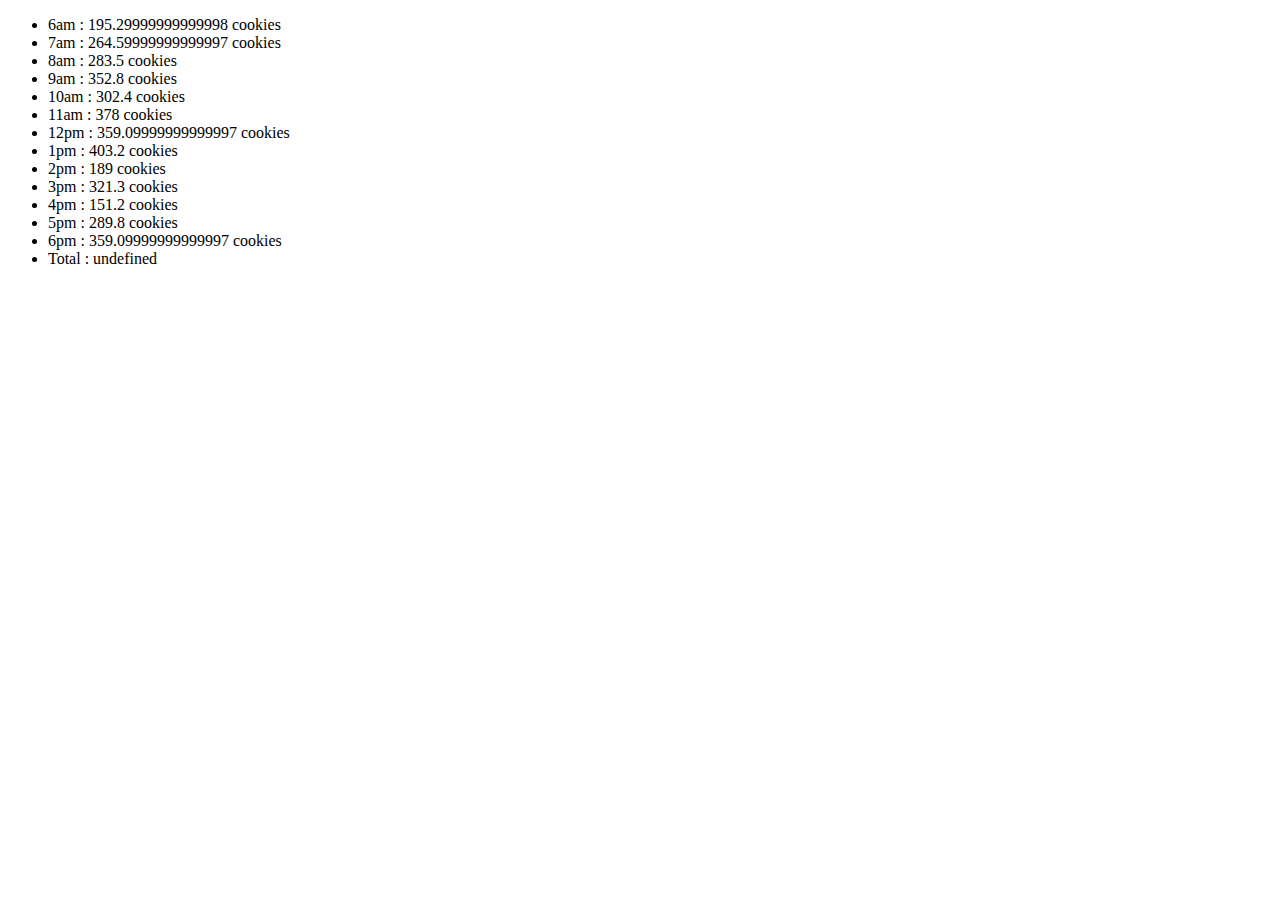
==== index.html @ 6004eba6 "working on objects" ====
<!DOCTYPE html>
<html lang="en">
<head>
    <meta charset="UTF-8">
    <meta name="viewport" content="width=device-width, initial-scale=1.0">
    <title>Document</title>
</head>
<body>
    <header></header>
    <main>
     <div id="salmonFish">


     </div>
    </main>
    <footer></footer>
<script src="app.js"></script>
</body>
</html>
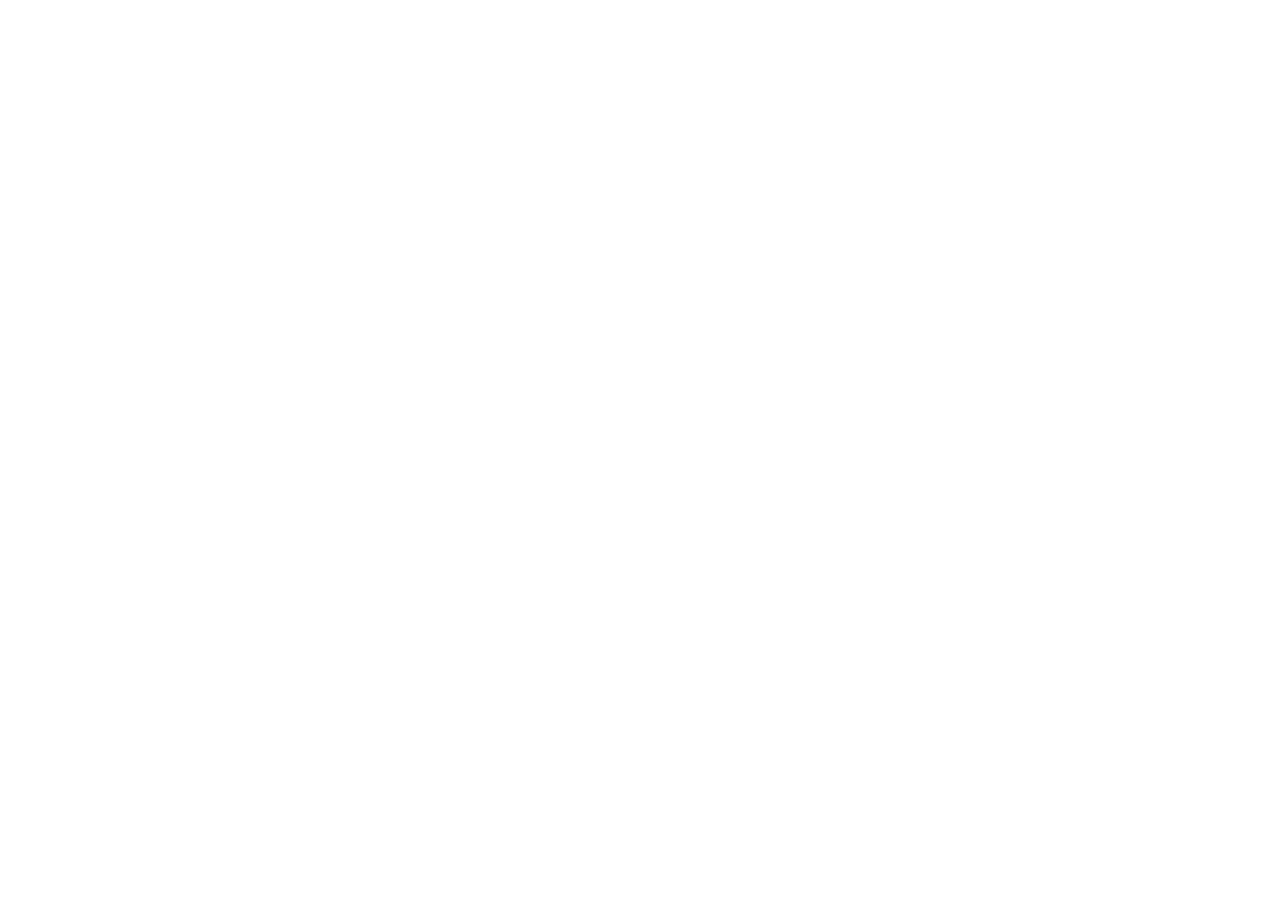
==== commit b01968e4: "working on the lab but its not done yet" ====
--- a/index.html
+++ b/index.html
@@ -4,6 +4,7 @@
     <meta charset="UTF-8">
     <meta name="viewport" content="width=device-width, initial-scale=1.0">
     <title>Document</title>
+    <link rel="stylesheet" href="css/Salmon.css">
 </head>
 <body>
     <header></header>
@@ -11,7 +12,31 @@
      <div id="salmonFish">
 
 
+
      </div>
+
+     <!-- <div>
+         <table border="2">
+             <tr>
+                <td>1</td><td>2</td><td>3</td><td>4</td><td>5</td><td>6</td><td>7</td><td>8</td><td>9</td><td>10</td><td>11</td><td>12</td><td>13</td><td>14</td><td>15</td><td>16</td>
+             </tr>
+             <tr>
+                <td>1</td><td>2</td><td>3</td><td>4</td><td>5</td><td>6</td><td>7</td><td>8</td><td>9</td><td>10</td><td>11</td><td>12</td><td>13</td><td>14</td><td>15</td><td>16</td>
+            </tr>
+            <tr>
+                <td>1</td><td>2</td><td>3</td><td>4</td><td>5</td><td>6</td><td>7</td><td>8</td><td>9</td><td>10</td><td>11</td><td>12</td><td>13</td><td>14</td><td>15</td><td>16</td>
+            </tr>
+            <tr>
+                <td>1</td><td>2</td><td>3</td><td>4</td><td>5</td><td>6</td><td>7</td><td>8</td><td>9</td><td>10</td><td>11</td><td>12</td><td>13</td><td>14</td><td>15</td><td>16</td>
+            </tr>
+            <tr>
+                <td>1</td><td>2</td><td>3</td><td>4</td><td>5</td><td>6</td><td>7</td><td>8</td><td>9</td><td>10</td><td>11</td><td>12</td><td>13</td><td>14</td><td>15</td><td>16</td>
+            </tr>
+            <tr>
+                <td>1</td><td>2</td><td>3</td><td>4</td><td>5</td><td>6</td><td>7</td><td>8</td><td>9</td><td>10</td><td>11</td><td>12</td><td>13</td><td>14</td><td>15</td><td>16</td>
+            </tr>
+         </table>
+     </div> -->
     </main>
     <footer></footer>
 <script src="app.js"></script>
--- a/css/Salmon.css
+++ b/css/Salmon.css
@@ -0,0 +1,3 @@
+#salmonFish table{
+    border: 2px;
+}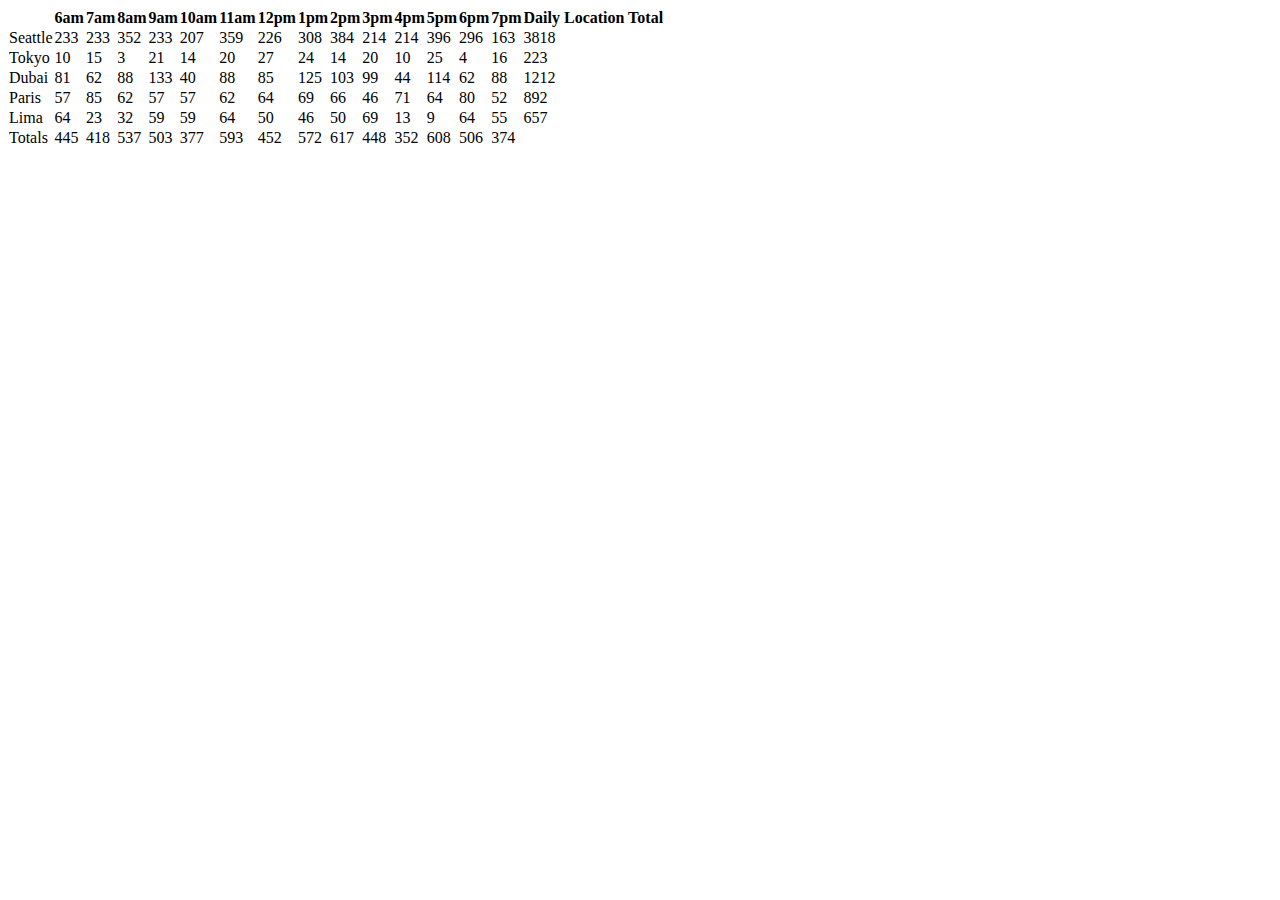
==== commit 9088ef57: "working on the table" ====
--- a/index.html
+++ b/index.html
@@ -10,33 +10,6 @@
     <header></header>
     <main>
      <div id="salmonFish">
-
-
-
-     </div>
-
-     <!-- <div>
-         <table border="2">
-             <tr>
-                <td>1</td><td>2</td><td>3</td><td>4</td><td>5</td><td>6</td><td>7</td><td>8</td><td>9</td><td>10</td><td>11</td><td>12</td><td>13</td><td>14</td><td>15</td><td>16</td>
-             </tr>
-             <tr>
-                <td>1</td><td>2</td><td>3</td><td>4</td><td>5</td><td>6</td><td>7</td><td>8</td><td>9</td><td>10</td><td>11</td><td>12</td><td>13</td><td>14</td><td>15</td><td>16</td>
-            </tr>
-            <tr>
-                <td>1</td><td>2</td><td>3</td><td>4</td><td>5</td><td>6</td><td>7</td><td>8</td><td>9</td><td>10</td><td>11</td><td>12</td><td>13</td><td>14</td><td>15</td><td>16</td>
-            </tr>
-            <tr>
-                <td>1</td><td>2</td><td>3</td><td>4</td><td>5</td><td>6</td><td>7</td><td>8</td><td>9</td><td>10</td><td>11</td><td>12</td><td>13</td><td>14</td><td>15</td><td>16</td>
-            </tr>
-            <tr>
-                <td>1</td><td>2</td><td>3</td><td>4</td><td>5</td><td>6</td><td>7</td><td>8</td><td>9</td><td>10</td><td>11</td><td>12</td><td>13</td><td>14</td><td>15</td><td>16</td>
-            </tr>
-            <tr>
-                <td>1</td><td>2</td><td>3</td><td>4</td><td>5</td><td>6</td><td>7</td><td>8</td><td>9</td><td>10</td><td>11</td><td>12</td><td>13</td><td>14</td><td>15</td><td>16</td>
-            </tr>
-         </table>
-     </div> -->
     </main>
     <footer></footer>
 <script src="app.js"></script>
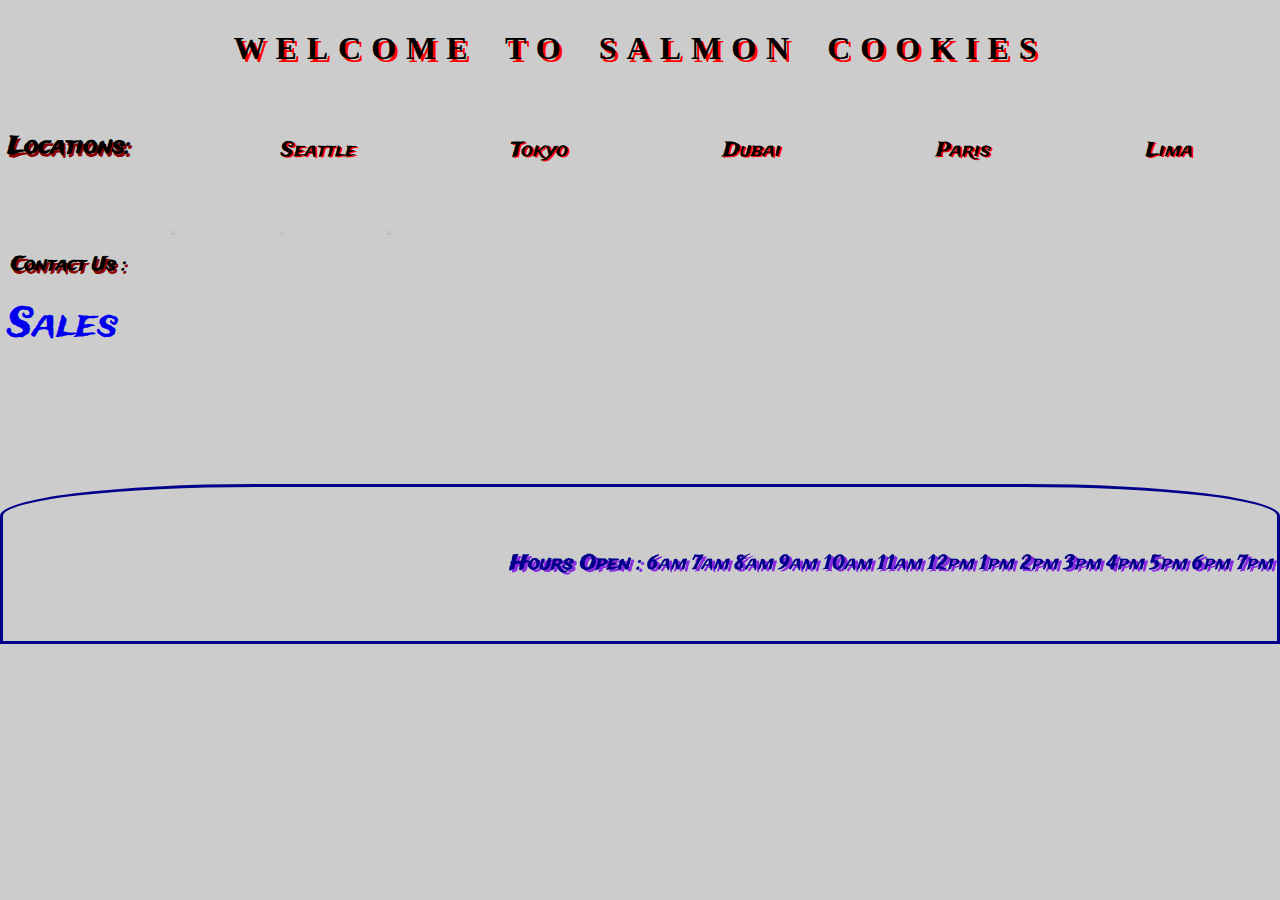
==== commit 97cd05dc: "updating CSS" ====
--- a/index.html
+++ b/index.html
@@ -1,17 +1,46 @@
+<link href="https://fonts.googleapis.com/css?family=Trade+Winds&display=swap" rel="stylesheet">
+
 <!DOCTYPE html>
 <html lang="en">
 <head>
     <meta charset="UTF-8">
     <meta name="viewport" content="width=device-width, initial-scale=1.0">
-    <title>Document</title>
+    <title>Salmon</title>
     <link rel="stylesheet" href="css/Salmon.css">
 </head>
 <body>
-    <header></header>
-    <main>
-     <div id="salmonFish">
-    </main>
-    <footer></footer>
-<script src="app.js"></script>
+    <header>
+    <h1>Welcome to Salmon Cookies</h1>
+</header>
+<main>
+    <nav>
+        <h2>Locations:</h2>
+        <ul>
+            <li>Seattle</li>
+            <li>Tokyo</li>
+            <li>Dubai</li>
+            <li>Paris</li>
+            <li>Lima</li>
+        </ul>
+    </nav>
+
+    <div>
+        <h3>Contact Us :</h3>
+        <a href="https://www.facebook.com/groups/1511441108942878/"><img src="https://vectorified.com/images/facebook-f-icon-4.png" alt="FaceBook"></a>
+        <a href="https://globfone.com/call-phone/"><img src="https://cdn4.iconfinder.com/data/icons/social-media-2097/94/phone-512.png" alt="Phone Call"></a>
+        <a href="https://www.whatsapp.com"><img src="https://image.flaticon.com/icons/png/512/124/124034.png" alt="WhatsApp"></a>
+    </div>
+
+    <a href="sales.html" id="sales">Sales</a>
+</main>
+<footer>
+    <div>
+        <table >
+            <tr>
+                <td id="image"></td><th>Hours Open :</th><td>6am</td><td>7am</td><td>8am</td><td>9am</td><td>10am</td><td>11am</td><td>12pm</td><td>1pm</td><td>2pm</td><td>3pm</td><td>4pm</td><td>5pm</td><td>6pm</td><td>7pm</td>
+            </tr>
+        </table>
+    </div>
+</footer>
 </body>
 </html>--- a/css/Salmon.css
+++ b/css/Salmon.css
@@ -0,0 +1,112 @@
+body{
+   font-family: 'Trade Winds' ,'Arial','Verdana' ; 
+   background-image: url("https://avante.biz/wp-content/uploads/Background-Images-For-Websites/Background-Images-For-Websites-001.jpg");
+   background-color: #cccccc;
+   background-repeat: no-repeat;
+   background-size: 100%;
+   
+}
+
+header h1{
+    font-family: 'Georgia' ,'Times','Helvetica' ;
+    text-align: center;
+    text-transform: uppercase;
+    letter-spacing: 10px;
+    line-height: 2.5;
+    word-spacing: 10px;
+    text-shadow: 3px 3px red;
+}
+
+header h1:hover {
+    letter-spacing: 20px;
+    line-height: 4.5;
+    word-spacing: 15px;
+    text-shadow: 3px 3px blue;
+}
+
+main nav h2{
+    float: left;
+    text-shadow: 2px 3px darkred;
+}
+
+main nav h2:hover{
+    float: left;
+    text-shadow: 2px 3px red;
+}
+
+nav ul li{
+    list-style-type: circle;
+    display: inline-block;
+    margin : 27px 0 0 150px ;
+    text-shadow: 2px 1px red;
+    font-size: 20px;
+}
+
+nav ul li:hover{
+    text-shadow: 2px 1px blue;
+    font-size: 30px;
+}
+
+footer div{
+    width: 100%;
+    height:250px;
+    margin-top: 130px;
+    margin-left:-8px;
+    position: fixed;
+
+}
+
+
+table{
+    margin : auto;
+    background-image: url("https://image.shutterstock.com/image-illustration/abstract-under-sea-background-white-260nw-614496539.jpg");
+    border:solid;
+    border-top-right-radius: 20%;
+    border-top-left-radius: 20%;
+    width: 100%;
+    font-size: 20px;
+    color:darkblue;
+    text-shadow: 3px 2px blueviolet;
+}
+
+table:hover{
+    color:darkred;
+    text-shadow: 3px 2px rgb(17, 201, 0);
+}
+
+#image{
+    width: 500px;
+    height:150px;
+    background-size: 100%;
+    background-image: url("https://codefellows.github.io/code-201-guide/curriculum/class-06/lab/assets/salmon.png");
+    background-repeat: no-repeat;
+}
+
+
+main div img{
+    width: 5%;
+    margin : 50px 0 20px 40px;
+    
+}
+
+main div img:hover{
+    box-shadow:5px 5px darkred;
+}
+
+div h3{
+    float: left;
+    text-shadow: 2px 3px darkred;
+    margin-left: -120px;
+    margin-top:70px;
+}
+
+div h3:hover{
+    text-shadow: 2px 3px red;
+}
+
+#sales{
+    font-size: 40px;
+    text-decoration: none;
+}
+
+
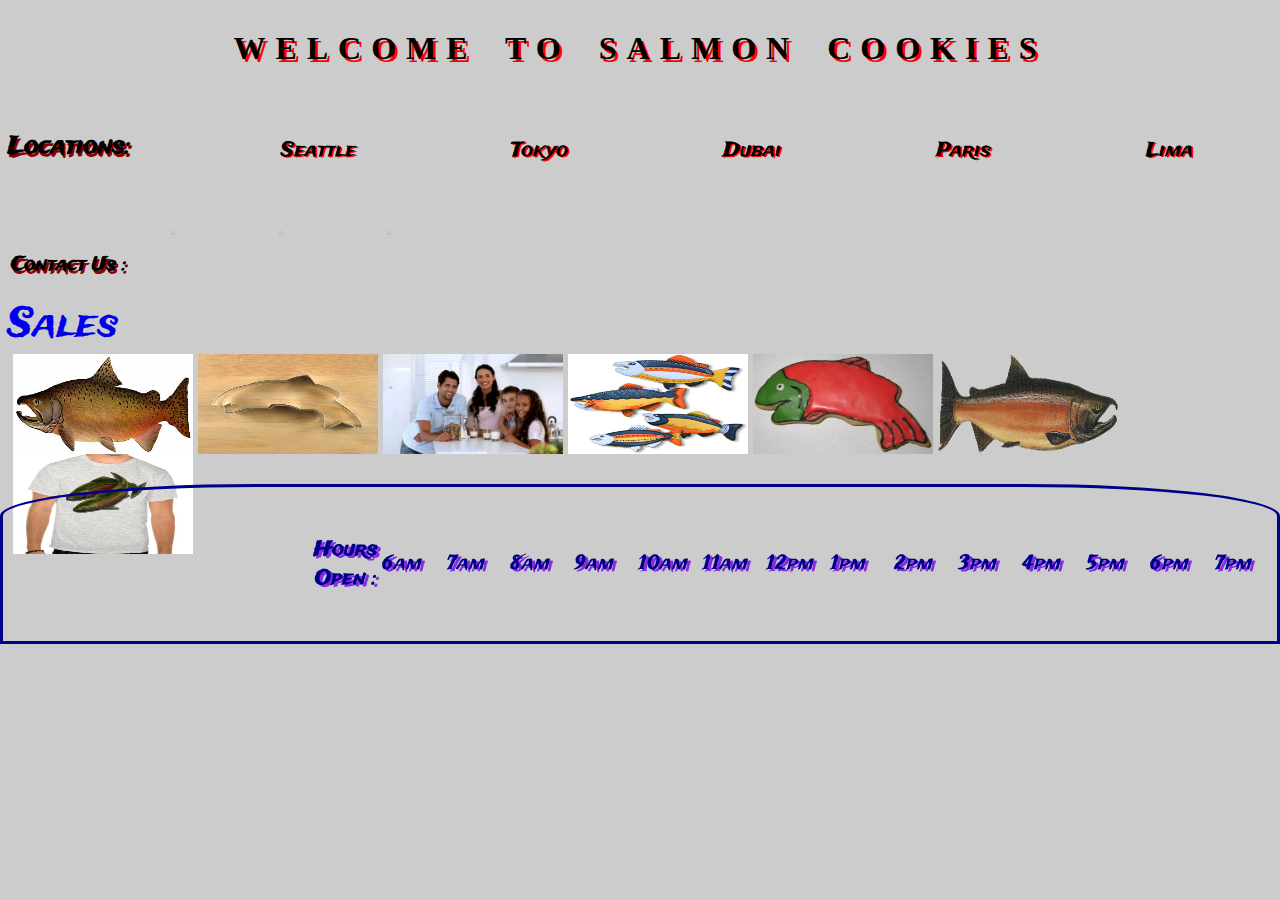
==== commit 92da5fd2: "inserting images" ====
--- a/index.html
+++ b/index.html
@@ -24,7 +24,7 @@
         </ul>
     </nav>
 
-    <div>
+    <div class="listImage">
         <h3>Contact Us :</h3>
         <a href="https://www.facebook.com/groups/1511441108942878/"><img src="https://vectorified.com/images/facebook-f-icon-4.png" alt="FaceBook"></a>
         <a href="https://globfone.com/call-phone/"><img src="https://cdn4.iconfinder.com/data/icons/social-media-2097/94/phone-512.png" alt="Phone Call"></a>
@@ -32,10 +32,20 @@
     </div>
 
     <a href="sales.html" id="sales">Sales</a>
+
+    <div class="autoImages">
+                <img src="assets/chinook.jpg" alt="chinook">
+                <img src="assets/cutter.jpeg" alt="cutter">
+                <img src="assets/family.jpg" alt="family">
+                <img src="assets/fish.jpg" alt="fish">
+                <img src="assets/frosted-cookie.jpg" alt="frosted-cookie">
+                <img src="assets/salmon.png" alt="salmon">
+                <img src="assets/shirt.jpg" alt="shirt">
+    </div>
 </main>
 <footer>
     <div>
-        <table >
+        <table class="lastTable" >
             <tr>
                 <td id="image"></td><th>Hours Open :</th><td>6am</td><td>7am</td><td>8am</td><td>9am</td><td>10am</td><td>11am</td><td>12pm</td><td>1pm</td><td>2pm</td><td>3pm</td><td>4pm</td><td>5pm</td><td>6pm</td><td>7pm</td>
             </tr>
--- a/css/Salmon.css
+++ b/css/Salmon.css
@@ -57,7 +57,7 @@
 }
 
 
-table{
+footer .lastTable{
     margin : auto;
     background-image: url("https://image.shutterstock.com/image-illustration/abstract-under-sea-background-white-260nw-614496539.jpg");
     border:solid;
@@ -69,7 +69,7 @@
     text-shadow: 3px 2px blueviolet;
 }
 
-table:hover{
+footer .lastTable:hover{
     color:darkred;
     text-shadow: 3px 2px rgb(17, 201, 0);
 }
@@ -83,7 +83,7 @@
 }
 
 
-main div img{
+main .listImage img{
     width: 5%;
     margin : 50px 0 20px 40px;
     
@@ -109,4 +109,13 @@
     text-decoration: none;
 }
 
+body div table tr td {
+    width: 5%;
+}
 
+.autoImages img{
+    width: 180px;
+    height: 100px;
+    float: left;
+    margin-left: 5px;
+}